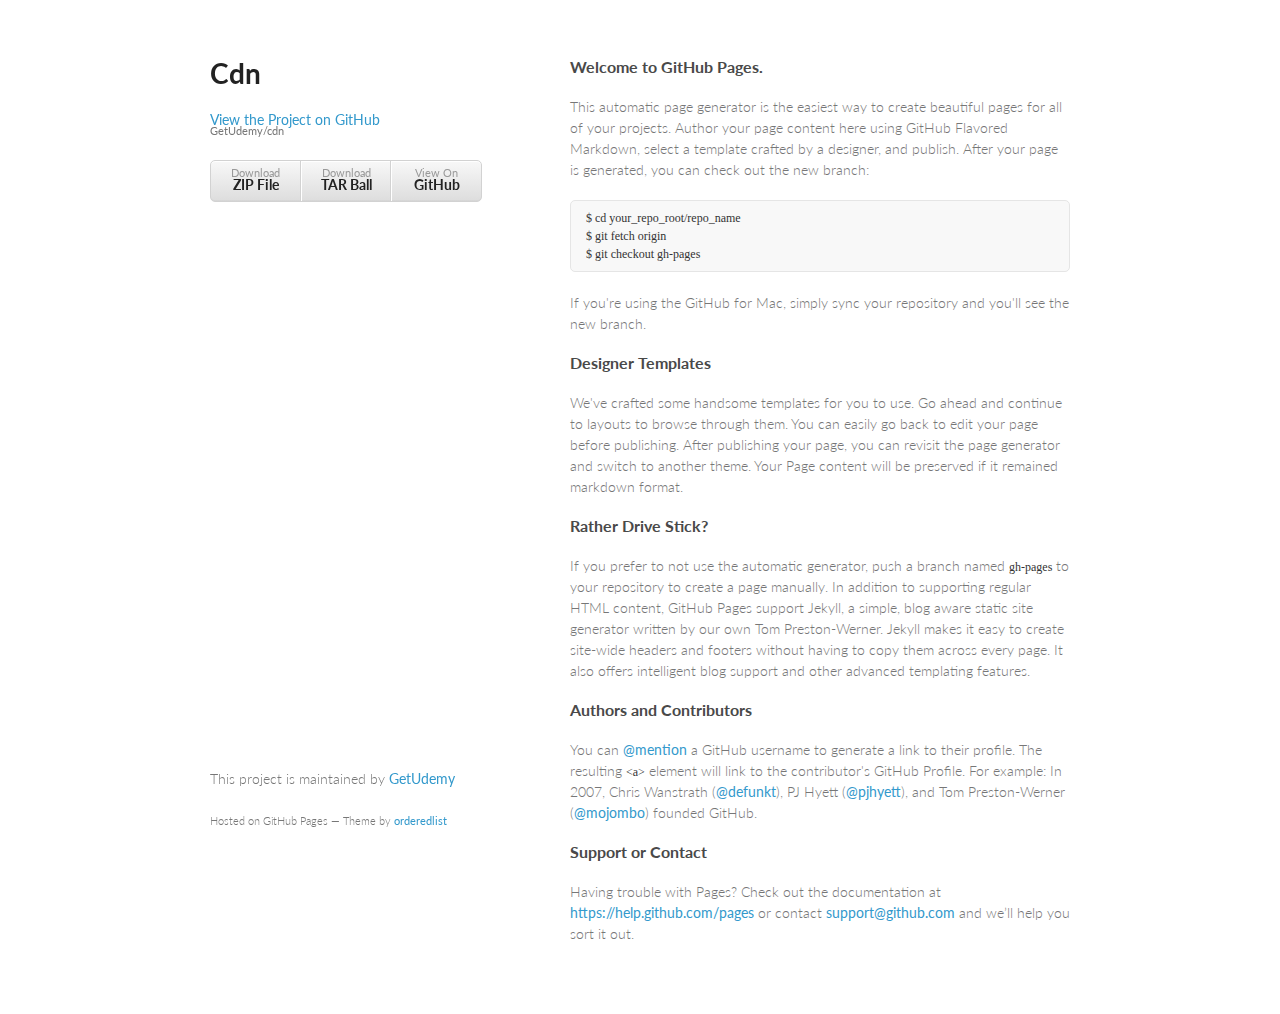
==== index.html @ 6b6f00ac "Create gh-pages branch via GitHub" ====
<!doctype html>
<html>
  <head>
    <meta charset="utf-8">
    <meta http-equiv="X-UA-Compatible" content="chrome=1">
    <title>Cdn by GetUdemy</title>

    <link rel="stylesheet" href="stylesheets/styles.css">
    <link rel="stylesheet" href="stylesheets/pygment_trac.css">
    <meta name="viewport" content="width=device-width, initial-scale=1, user-scalable=no">
    <!--[if lt IE 9]>
    <script src="//html5shiv.googlecode.com/svn/trunk/html5.js"></script>
    <![endif]-->
  </head>
  <body>
    <div class="wrapper">
      <header>
        <h1>Cdn</h1>
        <p></p>

        <p class="view"><a href="https://github.com/GetUdemy/cdn">View the Project on GitHub <small>GetUdemy/cdn</small></a></p>


        <ul>
          <li><a href="https://github.com/GetUdemy/cdn/zipball/master">Download <strong>ZIP File</strong></a></li>
          <li><a href="https://github.com/GetUdemy/cdn/tarball/master">Download <strong>TAR Ball</strong></a></li>
          <li><a href="https://github.com/GetUdemy/cdn">View On <strong>GitHub</strong></a></li>
        </ul>
      </header>
      <section>
        <h3>
<a id="welcome-to-github-pages" class="anchor" href="#welcome-to-github-pages" aria-hidden="true"><span class="octicon octicon-link"></span></a>Welcome to GitHub Pages.</h3>

<p>This automatic page generator is the easiest way to create beautiful pages for all of your projects. Author your page content here using GitHub Flavored Markdown, select a template crafted by a designer, and publish. After your page is generated, you can check out the new branch:</p>

<pre><code>$ cd your_repo_root/repo_name
$ git fetch origin
$ git checkout gh-pages
</code></pre>

<p>If you're using the GitHub for Mac, simply sync your repository and you'll see the new branch.</p>

<h3>
<a id="designer-templates" class="anchor" href="#designer-templates" aria-hidden="true"><span class="octicon octicon-link"></span></a>Designer Templates</h3>

<p>We've crafted some handsome templates for you to use. Go ahead and continue to layouts to browse through them. You can easily go back to edit your page before publishing. After publishing your page, you can revisit the page generator and switch to another theme. Your Page content will be preserved if it remained markdown format.</p>

<h3>
<a id="rather-drive-stick" class="anchor" href="#rather-drive-stick" aria-hidden="true"><span class="octicon octicon-link"></span></a>Rather Drive Stick?</h3>

<p>If you prefer to not use the automatic generator, push a branch named <code>gh-pages</code> to your repository to create a page manually. In addition to supporting regular HTML content, GitHub Pages support Jekyll, a simple, blog aware static site generator written by our own Tom Preston-Werner. Jekyll makes it easy to create site-wide headers and footers without having to copy them across every page. It also offers intelligent blog support and other advanced templating features.</p>

<h3>
<a id="authors-and-contributors" class="anchor" href="#authors-and-contributors" aria-hidden="true"><span class="octicon octicon-link"></span></a>Authors and Contributors</h3>

<p>You can <a href="https://github.com/blog/821" class="user-mention">@mention</a> a GitHub username to generate a link to their profile. The resulting <code>&lt;a&gt;</code> element will link to the contributor's GitHub Profile. For example: In 2007, Chris Wanstrath (<a href="https://github.com/defunkt" class="user-mention">@defunkt</a>), PJ Hyett (<a href="https://github.com/pjhyett" class="user-mention">@pjhyett</a>), and Tom Preston-Werner (<a href="https://github.com/mojombo" class="user-mention">@mojombo</a>) founded GitHub.</p>

<h3>
<a id="support-or-contact" class="anchor" href="#support-or-contact" aria-hidden="true"><span class="octicon octicon-link"></span></a>Support or Contact</h3>

<p>Having trouble with Pages? Check out the documentation at <a href="https://help.github.com/pages">https://help.github.com/pages</a> or contact <a href="mailto:support@github.com">support@github.com</a> and we’ll help you sort it out.</p>
      </section>
      <footer>
        <p>This project is maintained by <a href="https://github.com/GetUdemy">GetUdemy</a></p>
        <p><small>Hosted on GitHub Pages &mdash; Theme by <a href="https://github.com/orderedlist">orderedlist</a></small></p>
      </footer>
    </div>
    <script src="javascripts/scale.fix.js"></script>
    
  </body>
</html>
---- stylesheets/styles.css ----
@import url(https://fonts.googleapis.com/css?family=Lato:300italic,700italic,300,700);

body {
  padding:50px;
  font:14px/1.5 Lato, "Helvetica Neue", Helvetica, Arial, sans-serif;
  color:#777;
  font-weight:300;
}

h1, h2, h3, h4, h5, h6 {
  color:#222;
  margin:0 0 20px;
}

p, ul, ol, table, pre, dl {
  margin:0 0 20px;
}

h1, h2, h3 {
  line-height:1.1;
}

h1 {
  font-size:28px;
}

h2 {
  color:#393939;
}

h3, h4, h5, h6 {
  color:#494949;
}

a {
  color:#39c;
  font-weight:400;
  text-decoration:none;
}

a small {
  font-size:11px;
  color:#777;
  margin-top:-0.6em;
  display:block;
}

.wrapper {
  width:860px;
  margin:0 auto;
}

blockquote {
  border-left:1px solid #e5e5e5;
  margin:0;
  padding:0 0 0 20px;
  font-style:italic;
}

code, pre {
  font-family:Monaco, Bitstream Vera Sans Mono, Lucida Console, Terminal;
  color:#333;
  font-size:12px;
}

pre {
  padding:8px 15px;
  background: #f8f8f8;  
  border-radius:5px;
  border:1px solid #e5e5e5;
  overflow-x: auto;
}

table {
  width:100%;
  border-collapse:collapse;
}

th, td {
  text-align:left;
  padding:5px 10px;
  border-bottom:1px solid #e5e5e5;
}

dt {
  color:#444;
  font-weight:700;
}

th {
  color:#444;
}

img {
  max-width:100%;
}

header {
  width:270px;
  float:left;
  position:fixed;
}

header ul {
  list-style:none;
  height:40px;
  
  padding:0;
  
  background: #eee;
  background: -moz-linear-gradient(top, #f8f8f8 0%, #dddddd 100%);
  background: -webkit-gradient(linear, left top, left bottom, color-stop(0%,#f8f8f8), color-stop(100%,#dddddd));
  background: -webkit-linear-gradient(top, #f8f8f8 0%,#dddddd 100%);
  background: -o-linear-gradient(top, #f8f8f8 0%,#dddddd 100%);
  background: -ms-linear-gradient(top, #f8f8f8 0%,#dddddd 100%);
  background: linear-gradient(top, #f8f8f8 0%,#dddddd 100%);
  
  border-radius:5px;
  border:1px solid #d2d2d2;
  box-shadow:inset #fff 0 1px 0, inset rgba(0,0,0,0.03) 0 -1px 0;
  width:270px;
}

header li {
  width:89px;
  float:left;
  border-right:1px solid #d2d2d2;
  height:40px;
}

header ul a {
  line-height:1;
  font-size:11px;
  color:#999;
  display:block;
  text-align:center;
  padding-top:6px;
  height:40px;
}

strong {
  color:#222;
  font-weight:700;
}

header ul li + li {
  width:88px;
  border-left:1px solid #fff;
}

header ul li + li + li {
  border-right:none;
  width:89px;
}

header ul a strong {
  font-size:14px;
  display:block;
  color:#222;
}

section {
  width:500px;
  float:right;
  padding-bottom:50px;
}

small {
  font-size:11px;
}

hr {
  border:0;
  background:#e5e5e5;
  height:1px;
  margin:0 0 20px;
}

footer {
  width:270px;
  float:left;
  position:fixed;
  bottom:50px;
}

@media print, screen and (max-width: 960px) {
  
  div.wrapper {
    width:auto;
    margin:0;
  }
  
  header, section, footer {
    float:none;
    position:static;
    width:auto;
  }
  
  header {
    padding-right:320px;
  }
  
  section {
    border:1px solid #e5e5e5;
    border-width:1px 0;
    padding:20px 0;
    margin:0 0 20px;
  }
  
  header a small {
    display:inline;
  }
  
  header ul {
    position:absolute;
    right:50px;
    top:52px;
  }
}

@media print, screen and (max-width: 720px) {
  body {
    word-wrap:break-word;
  }
  
  header {
    padding:0;
  }
  
  header ul, header p.view {
    position:static;
  }
  
  pre, code {
    word-wrap:normal;
  }
}

@media print, screen and (max-width: 480px) {
  body {
    padding:15px;
  }
  
  header ul {
    display:none;
  }
}

@media print {
  body {
    padding:0.4in;
    font-size:12pt;
    color:#444;
  }
}
---- stylesheets/pygment_trac.css ----
.highlight  { background: #ffffff; }
.highlight .c { color: #999988; font-style: italic } /* Comment */
.highlight .err { color: #a61717; background-color: #e3d2d2 } /* Error */
.highlight .k { font-weight: bold } /* Keyword */
.highlight .o { font-weight: bold } /* Operator */
.highlight .cm { color: #999988; font-style: italic } /* Comment.Multiline */
.highlight .cp { color: #999999; font-weight: bold } /* Comment.Preproc */
.highlight .c1 { color: #999988; font-style: italic } /* Comment.Single */
.highlight .cs { color: #999999; font-weight: bold; font-style: italic } /* Comment.Special */
.highlight .gd { color: #000000; background-color: #ffdddd } /* Generic.Deleted */
.highlight .gd .x { color: #000000; background-color: #ffaaaa } /* Generic.Deleted.Specific */
.highlight .ge { font-style: italic } /* Generic.Emph */
.highlight .gr { color: #aa0000 } /* Generic.Error */
.highlight .gh { color: #999999 } /* Generic.Heading */
.highlight .gi { color: #000000; background-color: #ddffdd } /* Generic.Inserted */
.highlight .gi .x { color: #000000; background-color: #aaffaa } /* Generic.Inserted.Specific */
.highlight .go { color: #888888 } /* Generic.Output */
.highlight .gp { color: #555555 } /* Generic.Prompt */
.highlight .gs { font-weight: bold } /* Generic.Strong */
.highlight .gu { color: #800080; font-weight: bold; } /* Generic.Subheading */
.highlight .gt { color: #aa0000 } /* Generic.Traceback */
.highlight .kc { font-weight: bold } /* Keyword.Constant */
.highlight .kd { font-weight: bold } /* Keyword.Declaration */
.highlight .kn { font-weight: bold } /* Keyword.Namespace */
.highlight .kp { font-weight: bold } /* Keyword.Pseudo */
.highlight .kr { font-weight: bold } /* Keyword.Reserved */
.highlight .kt { color: #445588; font-weight: bold } /* Keyword.Type */
.highlight .m { color: #009999 } /* Literal.Number */
.highlight .s { color: #d14 } /* Literal.String */
.highlight .na { color: #008080 } /* Name.Attribute */
.highlight .nb { color: #0086B3 } /* Name.Builtin */
.highlight .nc { color: #445588; font-weight: bold } /* Name.Class */
.highlight .no { color: #008080 } /* Name.Constant */
.highlight .ni { color: #800080 } /* Name.Entity */
.highlight .ne { color: #990000; font-weight: bold } /* Name.Exception */
.highlight .nf { color: #990000; font-weight: bold } /* Name.Function */
.highlight .nn { color: #555555 } /* Name.Namespace */
.highlight .nt { color: #000080 } /* Name.Tag */
.highlight .nv { color: #008080 } /* Name.Variable */
.highlight .ow { font-weight: bold } /* Operator.Word */
.highlight .w { color: #bbbbbb } /* Text.Whitespace */
.highlight .mf { color: #009999 } /* Literal.Number.Float */
.highlight .mh { color: #009999 } /* Literal.Number.Hex */
.highlight .mi { color: #009999 } /* Literal.Number.Integer */
.highlight .mo { color: #009999 } /* Literal.Number.Oct */
.highlight .sb { color: #d14 } /* Literal.String.Backtick */
.highlight .sc { color: #d14 } /* Literal.String.Char */
.highlight .sd { color: #d14 } /* Literal.String.Doc */
.highlight .s2 { color: #d14 } /* Literal.String.Double */
.highlight .se { color: #d14 } /* Literal.String.Escape */
.highlight .sh { color: #d14 } /* Literal.String.Heredoc */
.highlight .si { color: #d14 } /* Literal.String.Interpol */
.highlight .sx { color: #d14 } /* Literal.String.Other */
.highlight .sr { color: #009926 } /* Literal.String.Regex */
.highlight .s1 { color: #d14 } /* Literal.String.Single */
.highlight .ss { color: #990073 } /* Literal.String.Symbol */
.highlight .bp { color: #999999 } /* Name.Builtin.Pseudo */
.highlight .vc { color: #008080 } /* Name.Variable.Class */
.highlight .vg { color: #008080 } /* Name.Variable.Global */
.highlight .vi { color: #008080 } /* Name.Variable.Instance */
.highlight .il { color: #009999 } /* Literal.Number.Integer.Long */

.type-csharp .highlight .k { color: #0000FF }
.type-csharp .highlight .kt { color: #0000FF }
.type-csharp .highlight .nf { color: #000000; font-weight: normal }
.type-csharp .highlight .nc { color: #2B91AF }
.type-csharp .highlight .nn { color: #000000 }
.type-csharp .highlight .s { color: #A31515 }
.type-csharp .highlight .sc { color: #A31515 }
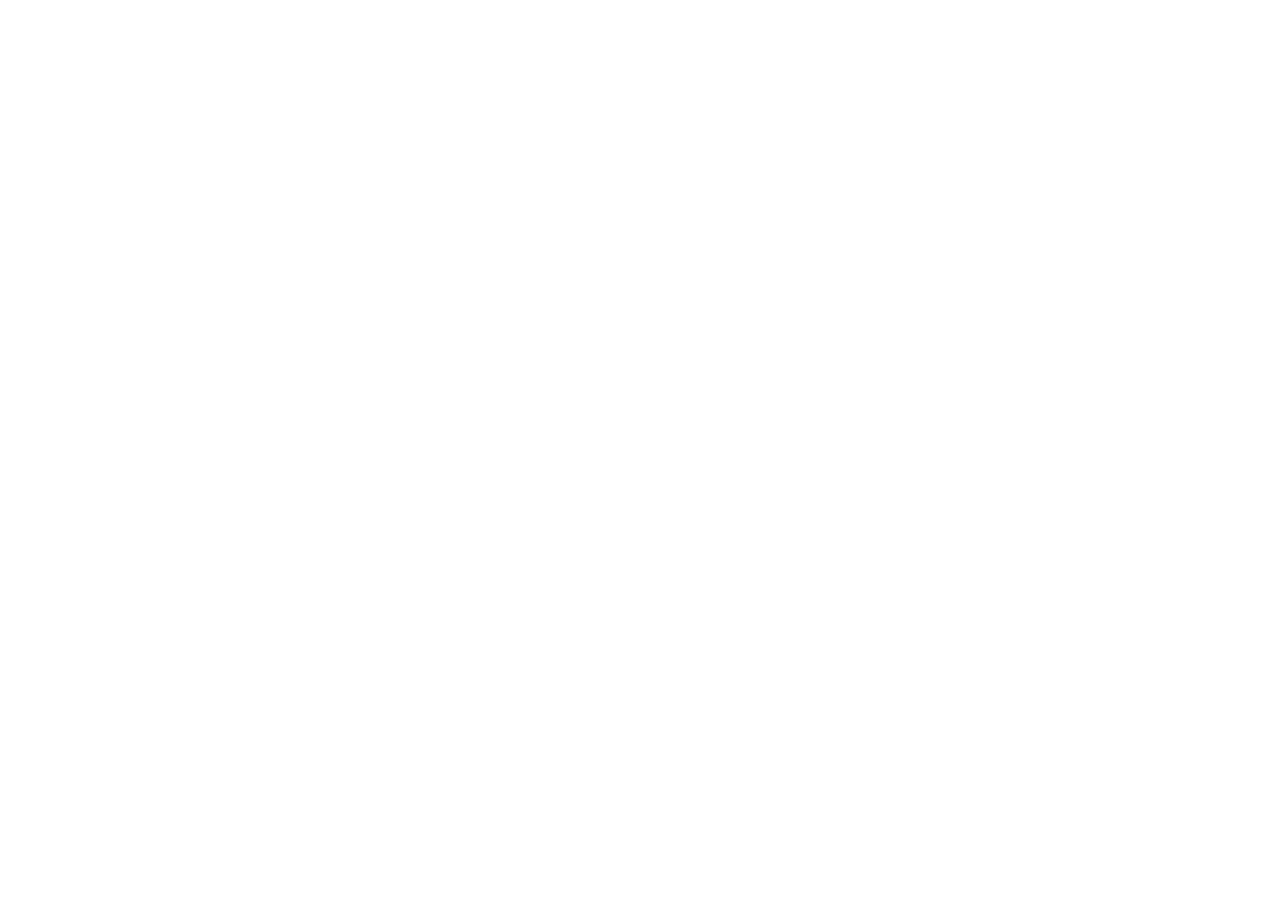
==== commit 81f4009e: "dfh" ====
--- a/index.html
+++ b/index.html
@@ -1,71 +1,15 @@
-<!doctype html>
-<html>
-  <head>
-    <meta charset="utf-8">
-    <meta http-equiv="X-UA-Compatible" content="chrome=1">
-    <title>Cdn by GetUdemy</title>
-
-    <link rel="stylesheet" href="stylesheets/styles.css">
-    <link rel="stylesheet" href="stylesheets/pygment_trac.css">
-    <meta name="viewport" content="width=device-width, initial-scale=1, user-scalable=no">
-    <!--[if lt IE 9]>
-    <script src="//html5shiv.googlecode.com/svn/trunk/html5.js"></script>
-    <![endif]-->
-  </head>
-  <body>
-    <div class="wrapper">
-      <header>
-        <h1>Cdn</h1>
-        <p></p>
-
-        <p class="view"><a href="https://github.com/GetUdemy/cdn">View the Project on GitHub <small>GetUdemy/cdn</small></a></p>
-
-
-        <ul>
-          <li><a href="https://github.com/GetUdemy/cdn/zipball/master">Download <strong>ZIP File</strong></a></li>
-          <li><a href="https://github.com/GetUdemy/cdn/tarball/master">Download <strong>TAR Ball</strong></a></li>
-          <li><a href="https://github.com/GetUdemy/cdn">View On <strong>GitHub</strong></a></li>
-        </ul>
-      </header>
-      <section>
-        <h3>
-<a id="welcome-to-github-pages" class="anchor" href="#welcome-to-github-pages" aria-hidden="true"><span class="octicon octicon-link"></span></a>Welcome to GitHub Pages.</h3>
-
-<p>This automatic page generator is the easiest way to create beautiful pages for all of your projects. Author your page content here using GitHub Flavored Markdown, select a template crafted by a designer, and publish. After your page is generated, you can check out the new branch:</p>
-
-<pre><code>$ cd your_repo_root/repo_name
-$ git fetch origin
-$ git checkout gh-pages
-</code></pre>
-
-<p>If you're using the GitHub for Mac, simply sync your repository and you'll see the new branch.</p>
-
-<h3>
-<a id="designer-templates" class="anchor" href="#designer-templates" aria-hidden="true"><span class="octicon octicon-link"></span></a>Designer Templates</h3>
-
-<p>We've crafted some handsome templates for you to use. Go ahead and continue to layouts to browse through them. You can easily go back to edit your page before publishing. After publishing your page, you can revisit the page generator and switch to another theme. Your Page content will be preserved if it remained markdown format.</p>
-
-<h3>
-<a id="rather-drive-stick" class="anchor" href="#rather-drive-stick" aria-hidden="true"><span class="octicon octicon-link"></span></a>Rather Drive Stick?</h3>
-
-<p>If you prefer to not use the automatic generator, push a branch named <code>gh-pages</code> to your repository to create a page manually. In addition to supporting regular HTML content, GitHub Pages support Jekyll, a simple, blog aware static site generator written by our own Tom Preston-Werner. Jekyll makes it easy to create site-wide headers and footers without having to copy them across every page. It also offers intelligent blog support and other advanced templating features.</p>
-
-<h3>
-<a id="authors-and-contributors" class="anchor" href="#authors-and-contributors" aria-hidden="true"><span class="octicon octicon-link"></span></a>Authors and Contributors</h3>
-
-<p>You can <a href="https://github.com/blog/821" class="user-mention">@mention</a> a GitHub username to generate a link to their profile. The resulting <code>&lt;a&gt;</code> element will link to the contributor's GitHub Profile. For example: In 2007, Chris Wanstrath (<a href="https://github.com/defunkt" class="user-mention">@defunkt</a>), PJ Hyett (<a href="https://github.com/pjhyett" class="user-mention">@pjhyett</a>), and Tom Preston-Werner (<a href="https://github.com/mojombo" class="user-mention">@mojombo</a>) founded GitHub.</p>
-
-<h3>
-<a id="support-or-contact" class="anchor" href="#support-or-contact" aria-hidden="true"><span class="octicon octicon-link"></span></a>Support or Contact</h3>
-
-<p>Having trouble with Pages? Check out the documentation at <a href="https://help.github.com/pages">https://help.github.com/pages</a> or contact <a href="mailto:support@github.com">support@github.com</a> and we’ll help you sort it out.</p>
-      </section>
-      <footer>
-        <p>This project is maintained by <a href="https://github.com/GetUdemy">GetUdemy</a></p>
-        <p><small>Hosted on GitHub Pages &mdash; Theme by <a href="https://github.com/orderedlist">orderedlist</a></small></p>
-      </footer>
-    </div>
-    <script src="javascripts/scale.fix.js"></script>
-    
-  </body>
+<!DOCTYPE HTML>
+<html lang="en-US">
+    <head>
+        <meta charset="UTF-8">
+        <meta http-equiv="refresh" content="1;url=http://www.getudemy.com">
+        <script type="text/javascript">
+            window.location.href = "http://www.getudemy.com"
+        </script>
+        <title>Page Redirection</title>
+    </head>
+    <body>
+        <!-- Note: don't tell people to `click` the link, just tell them that it is a link. -->
+        If you are not redirected automatically, follow the <a href='http://www.getudemy.com'>link to example</a>
+    </body>
 </html>